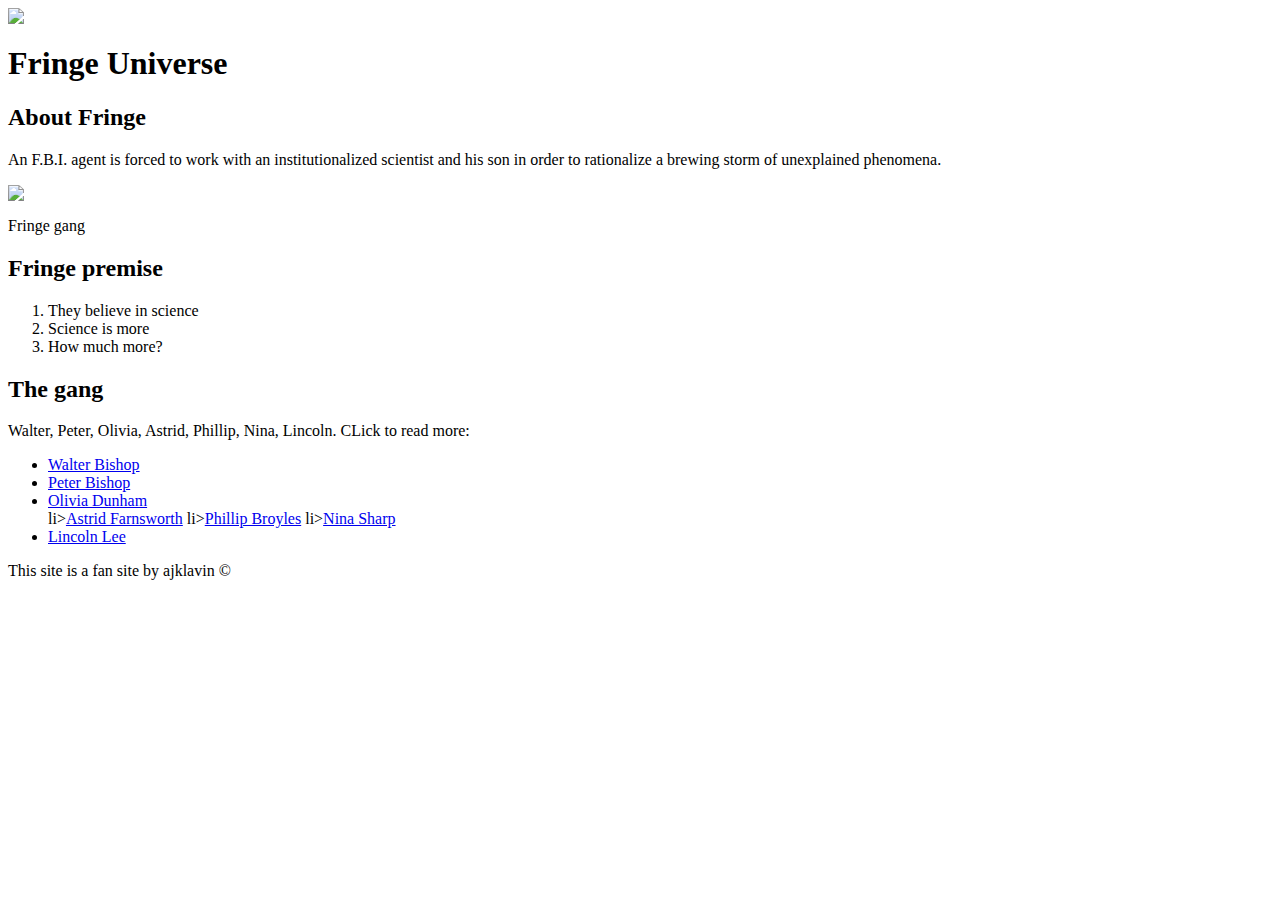
==== css/index.html @ b9690135 "all" ====
<head>
	<title>Fringe Universe</title>
</head>
<body>
	<!-- header element -->
	<header>
		<img src="img/fringe.jpg">
		<h1>Fringe Universe</h1>
	</header>

	<!-- main element -->
	<main>
		<h2>About Fringe</h2>
		<p>An F.B.I. agent is forced to work with an institutionalized scientist and his son in order to rationalize a brewing storm of unexplained phenomena.</p>
		<img src="img/fringe-tv-series.jpg">
		<p>Fringe gang</p>
		<h2>Fringe premise</h2>
		<ol>
			<li>They believe in science</li>
			<li>Science is more</li>
			<li>How much more?</li>
		</ol>

		<!-- Cast -->
		<h2>The gang</h2>
		<p>Walter, Peter, Olivia, Astrid, Phillip, Nina, Lincoln. CLick to read more:</p>
		<ul>
			<li><a href="https://en.wikipedia.org/wiki/Walter_Bishop_(Fringe)">Walter Bishop</a></li>
			<li><a href="https://en.wikipedia.org/wiki/Peter_Bishop">Peter Bishop</a></li>
			<li><a href="https://en.wikipedia.org/wiki/Olivia_Dunham">Olivia Dunham</a></li>
			li><a href="https://en.wikipedia.org/wiki/Astrid_Farnsworth">Astrid Farnsworth</a></li>
			li><a href="https://en.wikipedia.org/wiki/List_of_Fringe_characters#Phillip_Broyles">Phillip Broyles</a></li>
			li><a href="https://en.wikipedia.org/wiki/List_of_Fringe_characters#Nina_Sharp">Nina Sharp</a></li>
			<li><a href="https://en.wikipedia.org/wiki/Lincoln_Lee">Lincoln Lee</a></li>
		</ul>
	</main>

	<!-- Footer -->
	<footer>
		<p>This site is a fan site by ajklavin &copy; </p>
	</footer>

</body>
</html>
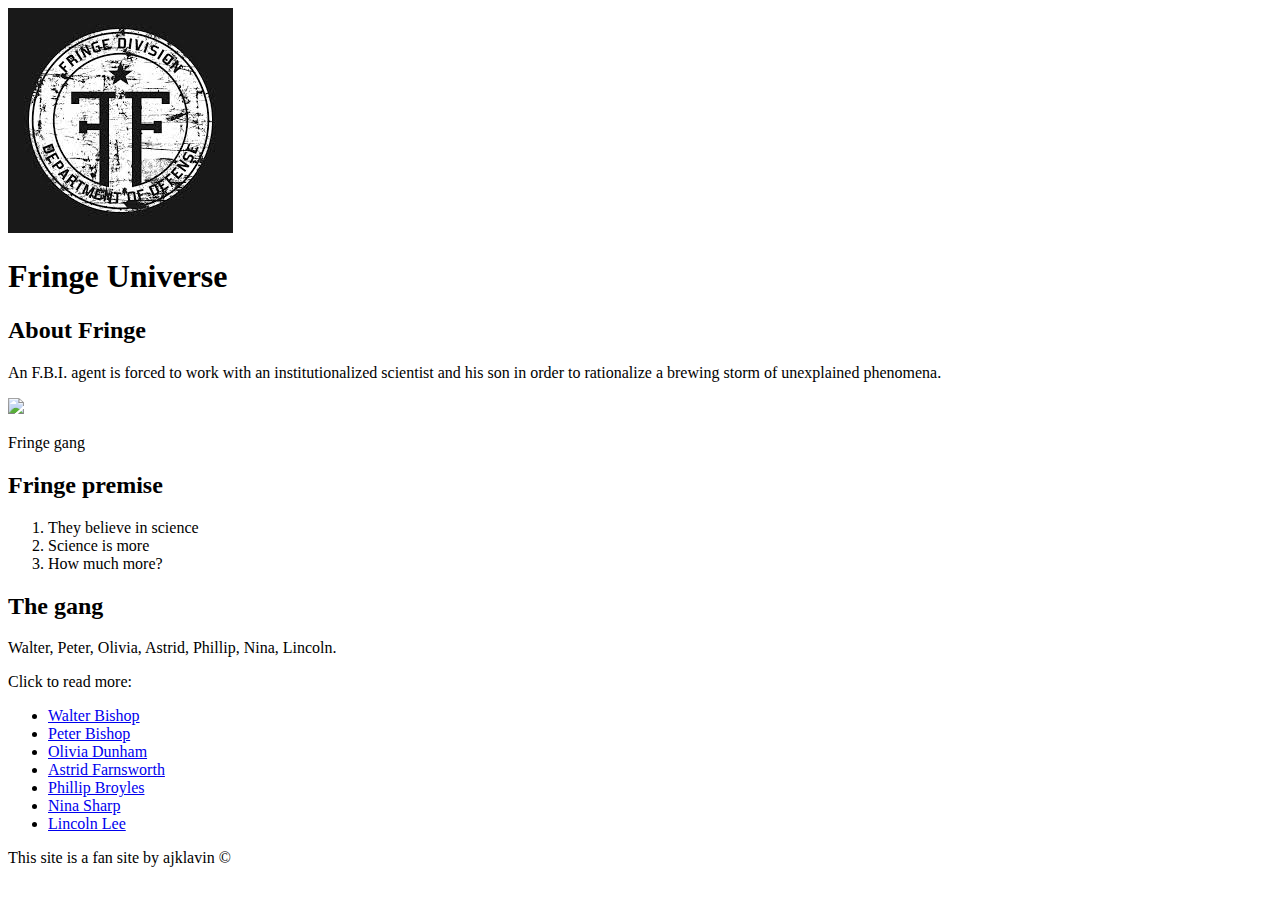
==== commit 460f146f: "added basic info" ====
--- a/css/index.html
+++ b/css/index.html
@@ -1,10 +1,13 @@
+<!DOCTYPE html>
+<html>
 <head>
 	<title>Fringe Universe</title>
+	<link rel="icon" href="[data-uri]">
 </head>
 <body>
 	<!-- header element -->
 	<header>
-		<img src="img/fringe.jpg">
+		<img src="[data-uri]">
 		<h1>Fringe Universe</h1>
 	</header>
 
@@ -12,7 +15,7 @@
 	<main>
 		<h2>About Fringe</h2>
 		<p>An F.B.I. agent is forced to work with an institutionalized scientist and his son in order to rationalize a brewing storm of unexplained phenomena.</p>
-		<img src="img/fringe-tv-series.jpg">
+		<img src="https://hips.hearstapps.com/digitalspyuk.cdnds.net/16/25/1466700395-fringe-cast.jpg?resize=480:*">
 		<p>Fringe gang</p>
 		<h2>Fringe premise</h2>
 		<ol>
@@ -23,15 +26,18 @@
 
 		<!-- Cast -->
 		<h2>The gang</h2>
-		<p>Walter, Peter, Olivia, Astrid, Phillip, Nina, Lincoln. CLick to read more:</p>
+		<p>Walter, Peter, Olivia, Astrid, Phillip, Nina, Lincoln. 
+			<p>
+
+			Click to read more:</p>
 		<ul>
-			<li><a href="https://en.wikipedia.org/wiki/Walter_Bishop_(Fringe)">Walter Bishop</a></li>
-			<li><a href="https://en.wikipedia.org/wiki/Peter_Bishop">Peter Bishop</a></li>
-			<li><a href="https://en.wikipedia.org/wiki/Olivia_Dunham">Olivia Dunham</a></li>
-			li><a href="https://en.wikipedia.org/wiki/Astrid_Farnsworth">Astrid Farnsworth</a></li>
-			li><a href="https://en.wikipedia.org/wiki/List_of_Fringe_characters#Phillip_Broyles">Phillip Broyles</a></li>
-			li><a href="https://en.wikipedia.org/wiki/List_of_Fringe_characters#Nina_Sharp">Nina Sharp</a></li>
-			<li><a href="https://en.wikipedia.org/wiki/Lincoln_Lee">Lincoln Lee</a></li>
+			<li><a target="_blank" href="https://en.wikipedia.org/wiki/Walter_Bishop_(Fringe)">Walter Bishop</a></li>
+			<li><a target="_blank" href="https://en.wikipedia.org/wiki/Peter_Bishop">Peter Bishop</a></li>
+			<li><a target="_blank" href="https://en.wikipedia.org/wiki/Olivia_Dunham">Olivia Dunham</a></li>
+			<li><a target="_blank" href="https://en.wikipedia.org/wiki/Astrid_Farnsworth">Astrid Farnsworth</a></li>
+			<li><a target="_blank" href="https://en.wikipedia.org/wiki/List_of_Fringe_characters#Phillip_Broyles">Phillip Broyles</a></li>
+			<li><a target="_blank" href="https://en.wikipedia.org/wiki/List_of_Fringe_characters#Nina_Sharp">Nina Sharp</a></li>
+			<li><a target="_blank" href="https://en.wikipedia.org/wiki/Lincoln_Lee">Lincoln Lee</a></li>
 		</ul>
 	</main>
 
